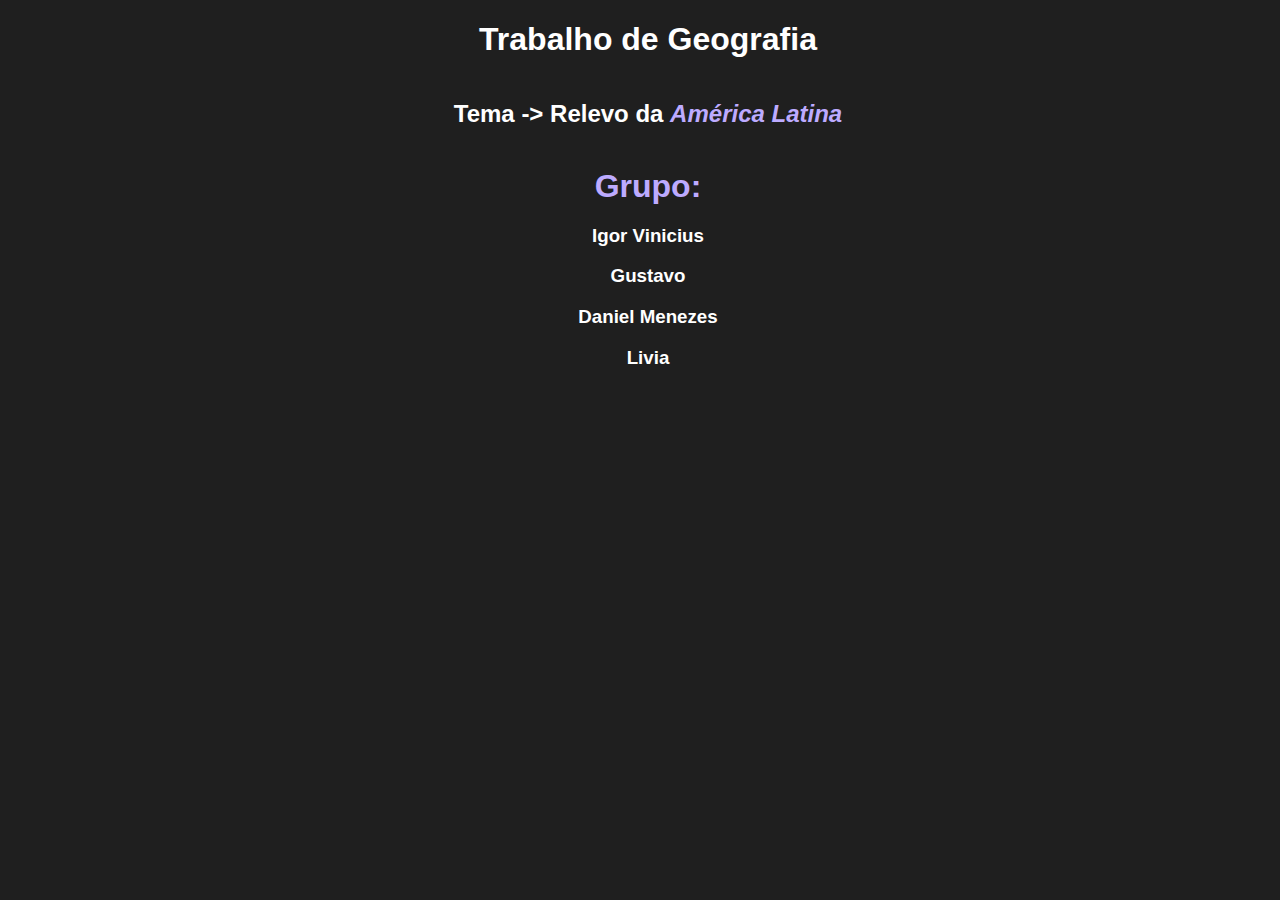
==== index.html @ 1ffce4d6 "main" ====
<!DOCTYPE html>
<html lang="pt-br">

<head>
    <meta charset="UTF-8">
    <meta name="viewport" content="width=device-width, initial-scale=1.0">
    <title>Apresentação de Geografia</title>
    <link rel="stylesheet" href="./temas/style.css">
</head>

<body style="height: 100%; width: 100%;">
    <div>
        <h1>Trabalho de Geografia</h1>
        <c>
            <h2>Tema -> Relevo da <i style="color: rgb(189, 171, 255);">América Latina</i></h2>
        </c>
        <h2>
            <bb style="font-size: xx-large;">Grupo:<br></bb>
        </h2>
        <h3>Igor Vinicius</h3>
        <h3>Gustavo</h3>
        <h3>Daniel Menezes</h3>
        <h3>Livia</h3>




    </div>
</body>

</html>
---- temas/style.css ----
body {
    background-color: #1f1f1f;
    color: #ffffff;
}


/* Links */

a {
    color: #73a4ff;
    font-size: xx-large;
    font-weight: bolder;
}

a:hover {
    color: #cee9ff;
    font-weight: bolder;
}


/* Botões */

.button {
    background-color: #2d2d2d;
    color: #ffffff;
    border: none;
    padding: 10px 20px;
    border-radius: 5px;
    cursor: pointer;
}

.button:hover {
    background-color: #333333;
}

.grid-container {
    display: grid;
    grid-template-columns: repeat(3, 1fr);
    /* 3 columns with equal width */
    grid-template-rows: repeat(3, 1fr);
    /* 3 rows with equal height */
    height: 100vh;
    /* Set container height to fit the viewport */
}

.grid-item {
    border: 1px solid #ccc;
    padding: 20px;
    text-align: center;
}


/* Barra de navegação */

.navbar {
    background-color: #333333;
    color: #ffffff;
    padding: 10px 0;
}

.container {
    display: flex;
    flex-direction: column;
    justify-content: center;
    align-items: center;
    height: 100vh;
}


/* Rodapé */

.footer {
    background-color: #111111;
    color: #888888;
    padding: 20px 0;
    text-align: center;
}


/* Caixa de destaque */

.highlight-box {
    background-color: #444444;
    color: #ffffff;
    padding: 15px;
    border-radius: 5px;
}


/* Formulários */

.input-field {
    background-color: #333333;
    color: #ffffff;
    border: none;
    padding: 10px;
    border-radius: 3px;
}


/* Tabelas */

.table {
    background-color: #2d2d2d;
    color: #ffffff;
    border-collapse: collapse;
    width: 100%;
}

.table th,
.table td {
    padding: 10px;
    border-bottom: 1px solid #444444;
}

* {
    font-family: Verdana, Geneva, Tahoma, sans-serif;
    text-align: center;
}

bb {
    color: rgb(189, 171, 255);
    font-weight: bolder;
    font-size: large;
}


/* Outros estilos específicos podem ser adicionados conforme necessário */

c {
    height: 100%;
    margin: 0;
    display: flex;
    justify-content: center;
    align-items: center;
}
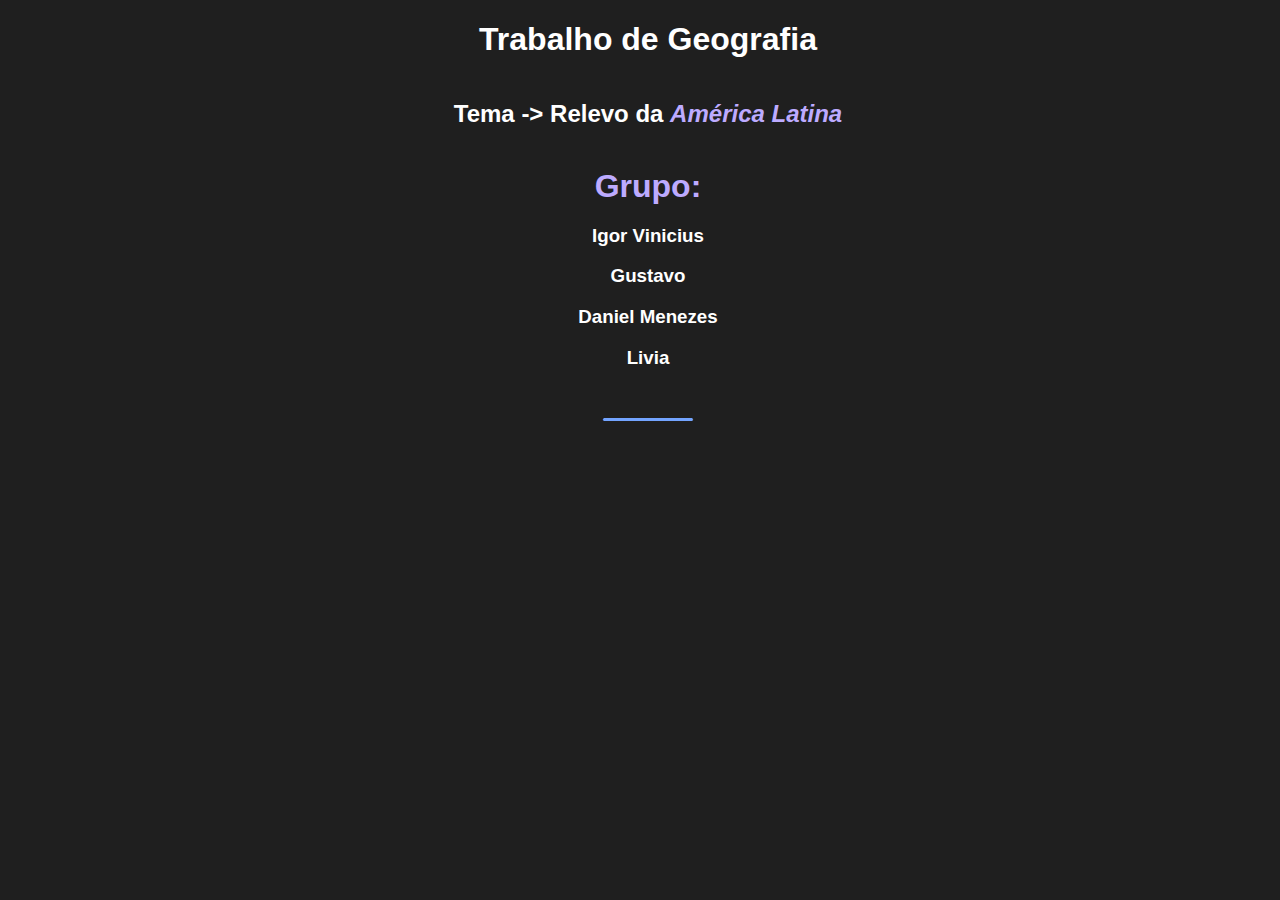
==== commit 301a6117: "Update index.html" ====
--- a/index.html
+++ b/index.html
@@ -23,9 +23,8 @@
         <h3>Livia</h3>
 
 
-
-
+        <a href="./paginas/pag01.html">_____</a>
     </div>
 </body>
 
-</html>+</html>
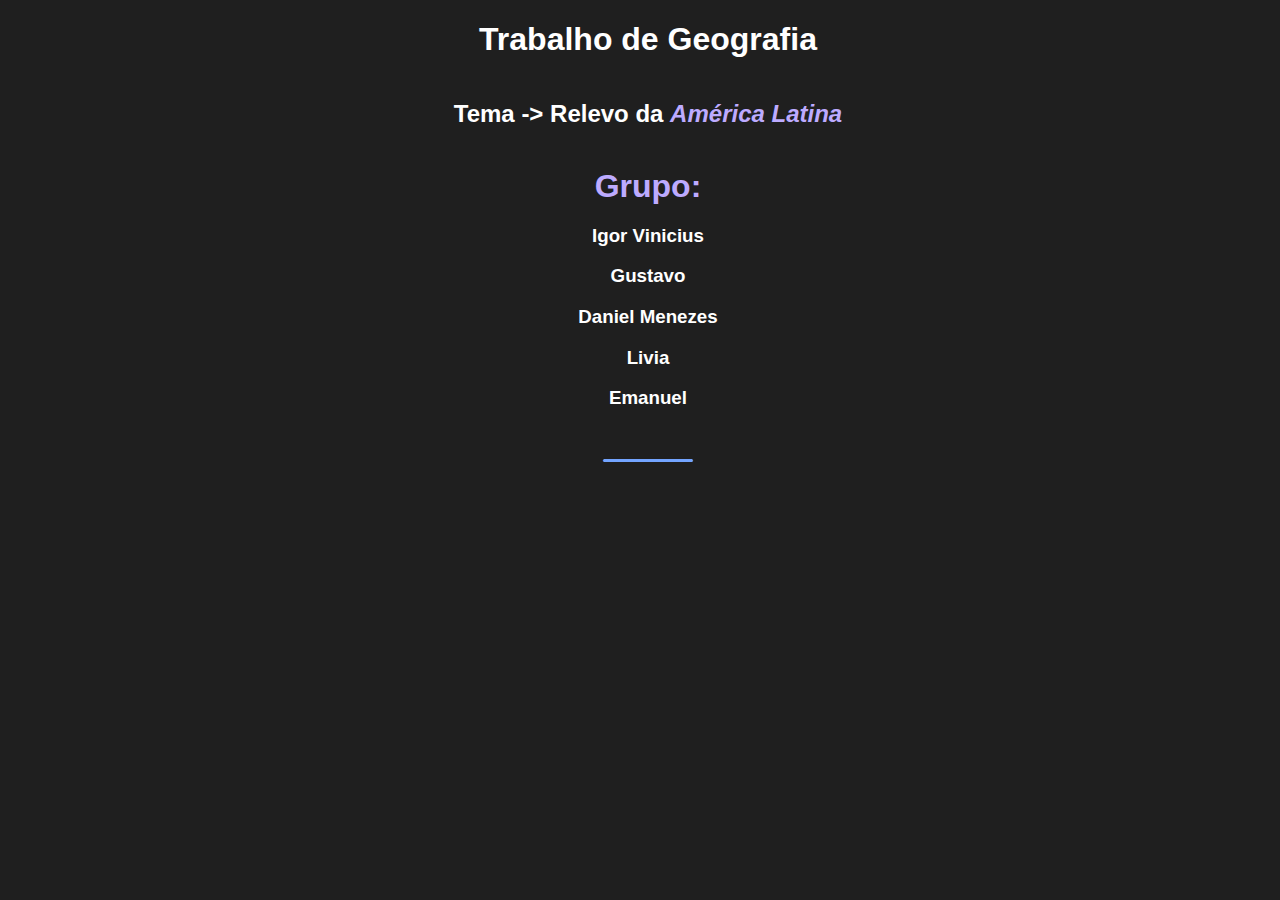
==== commit 8c2fc317: "main" ====
--- a/index.html
+++ b/index.html
@@ -21,7 +21,7 @@
         <h3>Gustavo</h3>
         <h3>Daniel Menezes</h3>
         <h3>Livia</h3>
-
+        <h3>Emanuel</h3>
 
         <a href="./paginas/pag01.html">_____</a>
     </div>
--- a/temas/style.css
+++ b/temas/style.css
@@ -118,6 +118,14 @@
     text-align: center;
 }
 
+h3,
+h4,
+h1,
+p {
+    margin-left: 10%;
+    margin-right: 10%;
+}
+
 bb {
     color: rgb(189, 171, 255);
     font-weight: bolder;
@@ -133,4 +141,4 @@
     display: flex;
     justify-content: center;
     align-items: center;
-}+}
